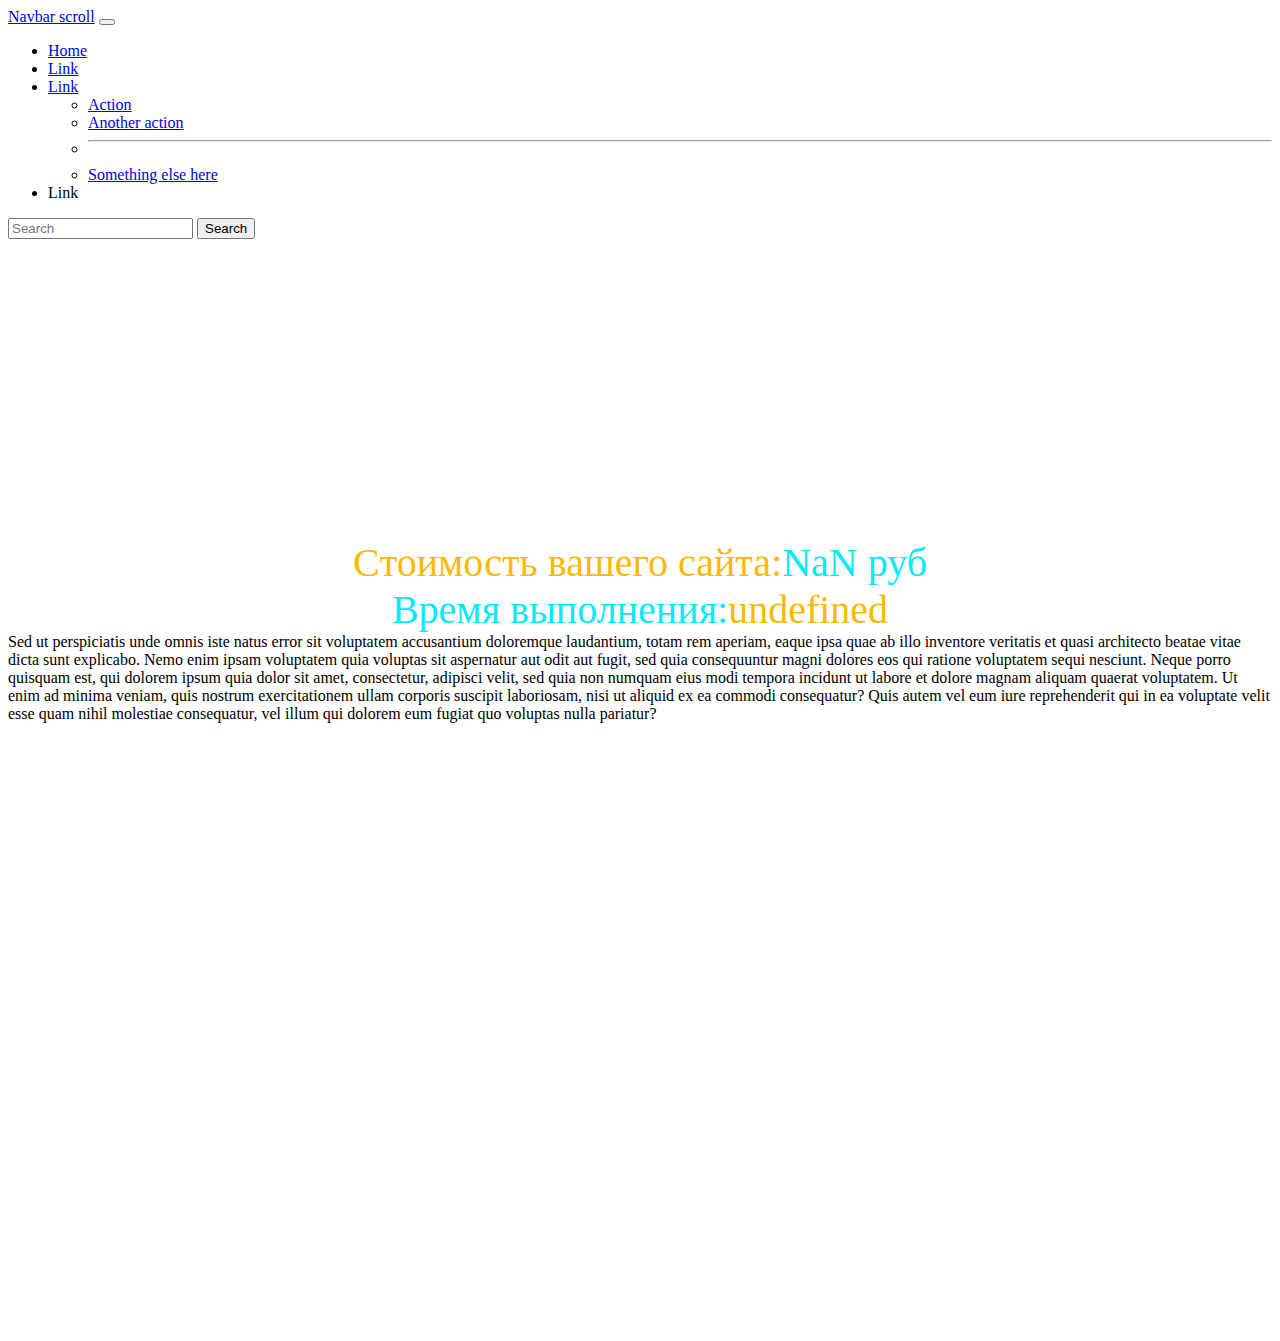
==== src/index.html @ e83d366b "Add files via upload" ====
<!DOCTYPE html>
<html lang="en">
<head>
    <meta charset="UTF-8">
    <meta http-equiv="X-UA-Compatible" content="IE=edge">
    <meta name="viewport" content="width=device-width, initial-scale=1.0">
    <link href="https://cdn.jsdelivr.net/npm/bootstrap@5.1.3/dist/css/bootstrap.min.css" rel="stylesheet" integrity="sha384-1BmE4kWBq78iYhFldvKuhfTAU6auU8tT94WrHftjDbrCEXSU1oBoqyl2QvZ6jIW3" crossorigin="anonymous">
    <link rel="stylesheet" href="css/style.min.css">
    <title>Document</title>

<nav class="navbar navbar-expand-lg navbar-light bg-light">
  <div class="container-fluid">
    <a class="navbar-brand" href="#">Navbar scroll</a>
    <button class="navbar-toggler" type="button" data-bs-toggle="collapse" data-bs-target="#navbarScroll" aria-controls="navbarScroll" aria-expanded="false" aria-label="Toggle navigation">
      <span class="navbar-toggler-icon"></span>
    </button>
    <div class="collapse navbar-collapse" id="navbarScroll">
      <ul class="navbar-nav me-auto my-2 my-lg-0 navbar-nav-scroll" style="--bs-scroll-height: 100px;">
        <li class="nav-item">
          <a class="nav-link active" aria-current="page" href="#">Home</a>
        </li>
        <li class="nav-item">
          <a class="nav-link" href="#">Link</a>
        </li>
        <li class="nav-item dropdown">
          <a class="nav-link dropdown-toggle" href="#" id="navbarScrollingDropdown" role="button" data-bs-toggle="dropdown" aria-expanded="false">
            Link
          </a>
          <ul class="dropdown-menu" aria-labelledby="navbarScrollingDropdown">
            <li><a class="dropdown-item" href="#">Action</a></li>
            <li><a class="dropdown-item" href="#">Another action</a></li>
            <li><hr class="dropdown-divider"></li>
            <li><a class="dropdown-item" href="#">Something else here</a></li>
          </ul>
        </li>
        <li class="nav-item">
          <a class="nav-link disabled">Link</a>
        </li>
      </ul>
      <form class="d-flex">
        <input class="form-control me-2" type="search" placeholder="Search" aria-label="Search">
        <button class="btn btn-outline-success" type="submit">Search</button>
      </form>
    </div>
  </div>
</nav>

</head>
<body>


  <section class="calculator">
    <div class="container">
  
      <div class="output">
        <div class="output_tx">Cтоимость вашего сайта: </div>
        <div class="output_prise"> </div>
      </div>
      <div class="out_time">
  <div class="out_time_tx">Время выполнения: </div>
  <div class="out_time_time"></div>
  
      </div>
  
    </div>
  </section>

  <section class="description">
    <div class="container">
      <div class="row">
        <div class="col-md-7">
          <div class="description_tx">
            Sed ut perspiciatis unde omnis iste natus error sit voluptatem accusantium doloremque laudantium, totam rem aperiam, eaque ipsa quae ab illo inventore veritatis et quasi architecto beatae vitae dicta sunt explicabo. Nemo enim ipsam voluptatem quia voluptas sit aspernatur aut odit aut fugit, sed quia consequuntur magni dolores eos qui ratione voluptatem sequi nesciunt. Neque porro quisquam est, qui dolorem ipsum quia dolor sit amet, consectetur, adipisci velit, sed quia non numquam eius modi tempora incidunt ut labore et dolore magnam aliquam quaerat voluptatem. Ut enim ad minima veniam, quis nostrum exercitationem ullam corporis suscipit laboriosam, nisi ut aliquid ex ea commodi consequatur? Quis autem vel eum iure reprehenderit qui in ea voluptate velit esse quam nihil molestiae consequatur, vel illum qui dolorem eum fugiat quo voluptas nulla pariatur?
          </div>
        
        </div>
  

      </div>





    </div>

    





  </section>
 
   
  
  <script src="js/jquery-3.6.0.min.js"></script>
  <script src="https://cdn.jsdelivr.net/npm/bootstrap@5.1.3/dist/js/bootstrap.bundle.min.js" integrity="sha384-ka7Sk0Gln4gmtz2MlQnikT1wXgYsOg+OMhuP+IlRH9sENBO0LRn5q+8nbTov4+1p" crossorigin="anonymous"></script>  
    <script src="js/script.js"></script>
</body>
</html>
---- src/css/style.min.css ----
.output{margin-top:300px;display:-webkit-box;display:-ms-flexbox;display:flex;-webkit-box-pack:center;-ms-flex-pack:center;justify-content:center}.output_tx{color:#fab908;font-size:40px;font-weight:500}.output_prise{color:#08eafa;font-size:40px;font-weight:500}.out_time{display:-webkit-box;display:-ms-flexbox;display:flex;-webkit-box-pack:center;-ms-flex-pack:center;justify-content:center;color:#08eafa;font-size:40px;font-weight:500}.out_time_time{color:#fab908}.description{min-height:700px}
/*# sourceMappingURL=style.min.css.map */
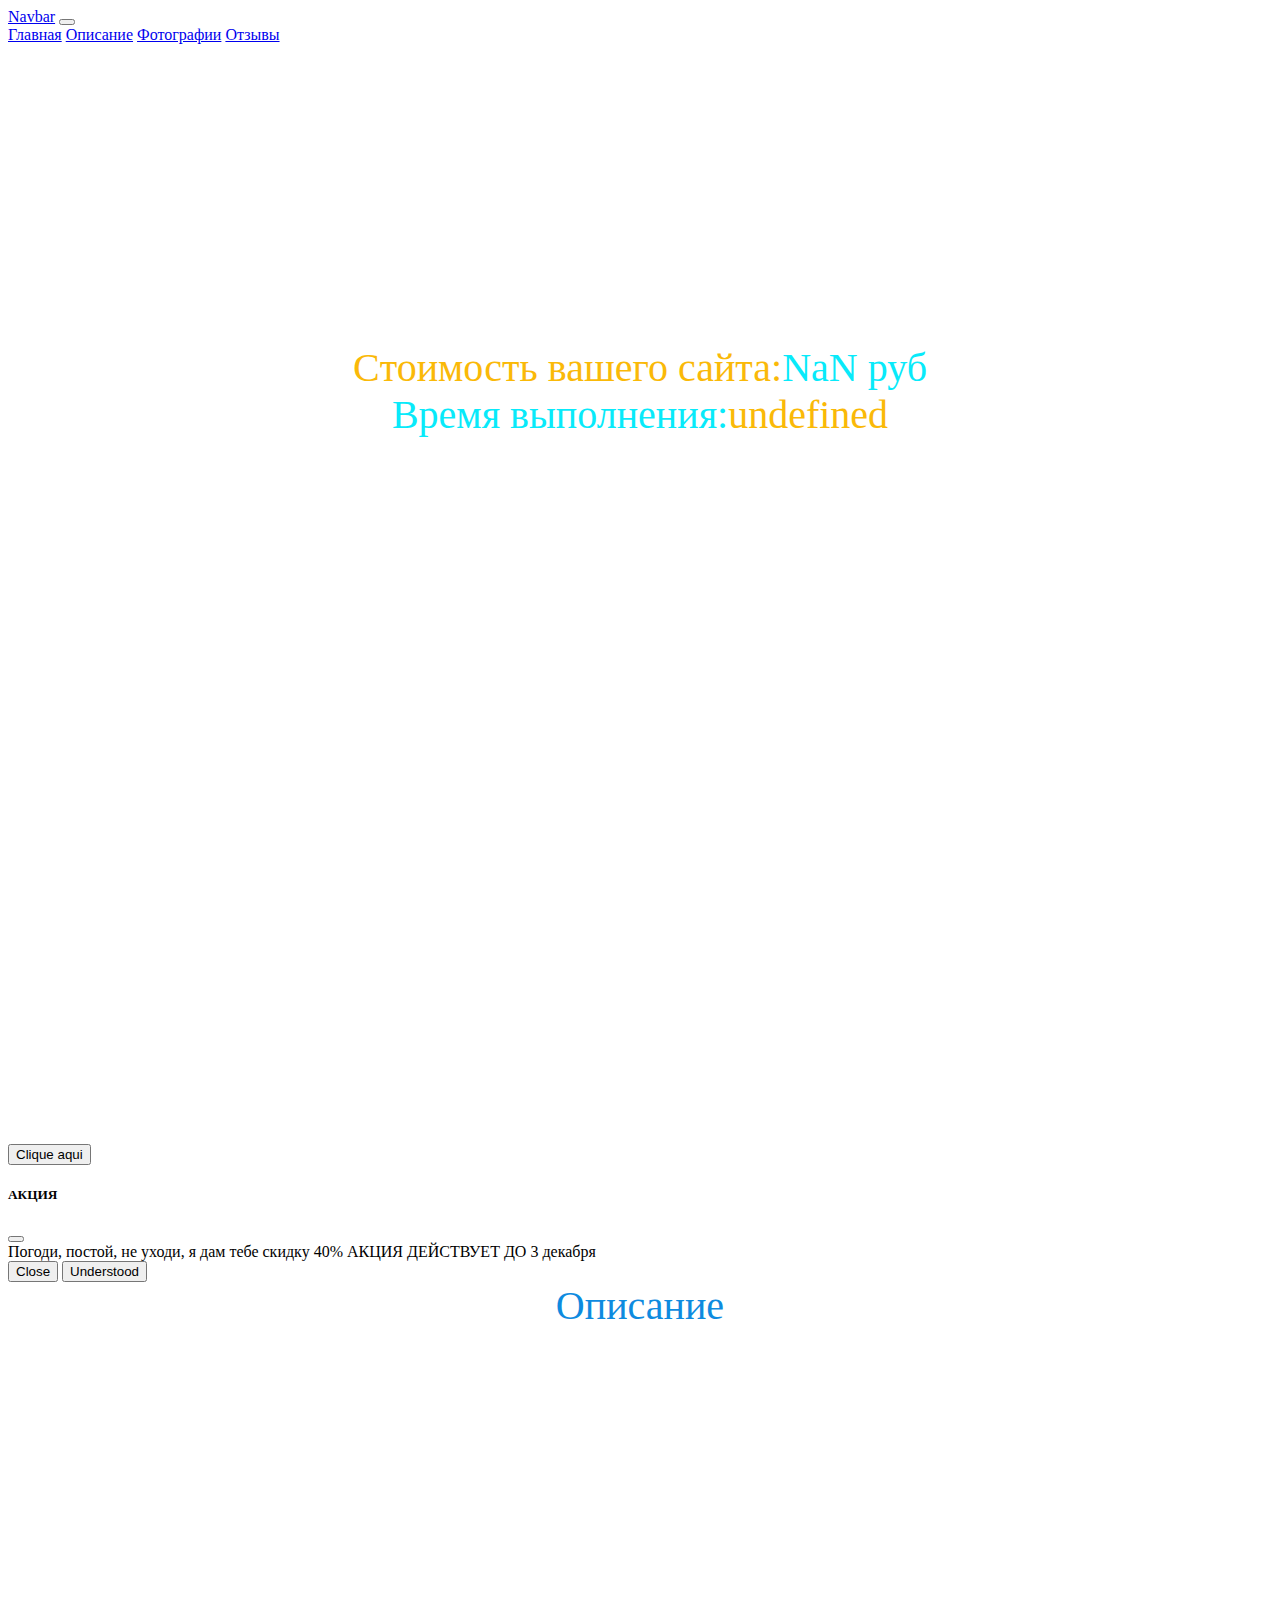
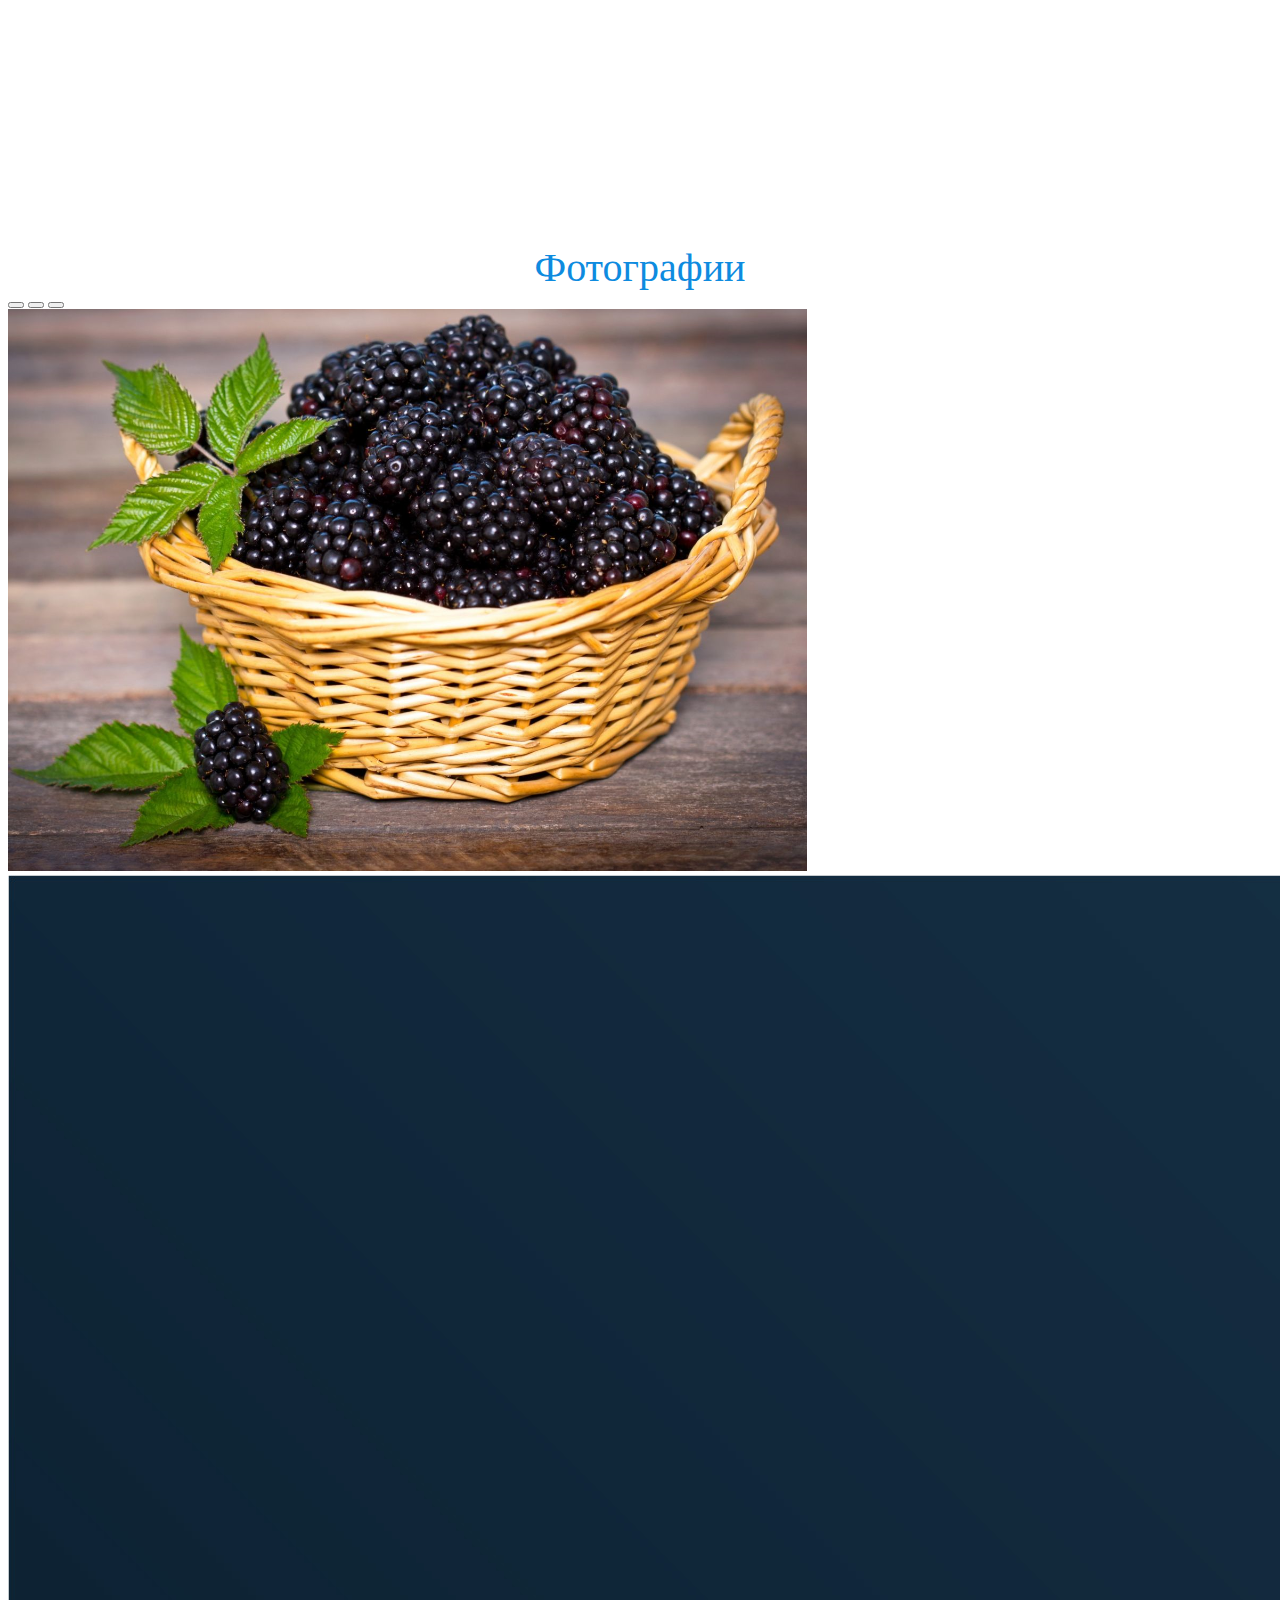
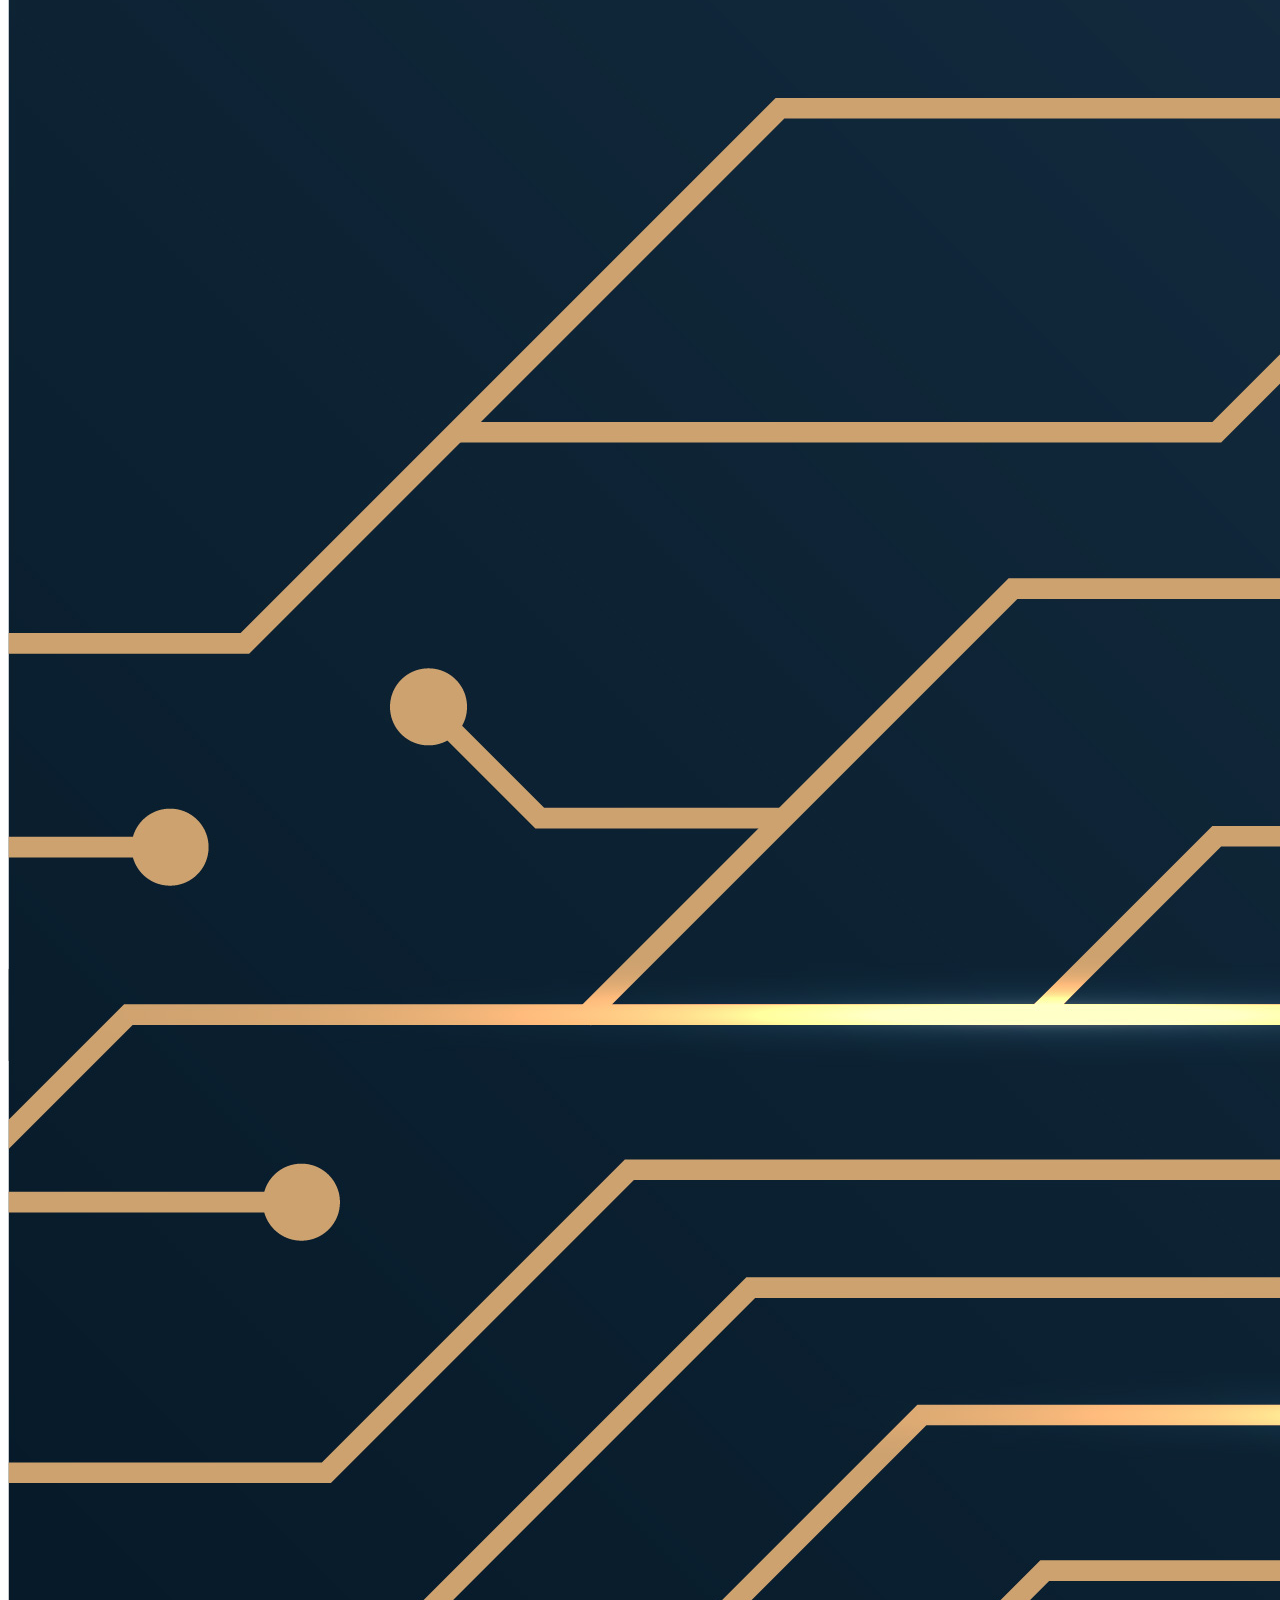
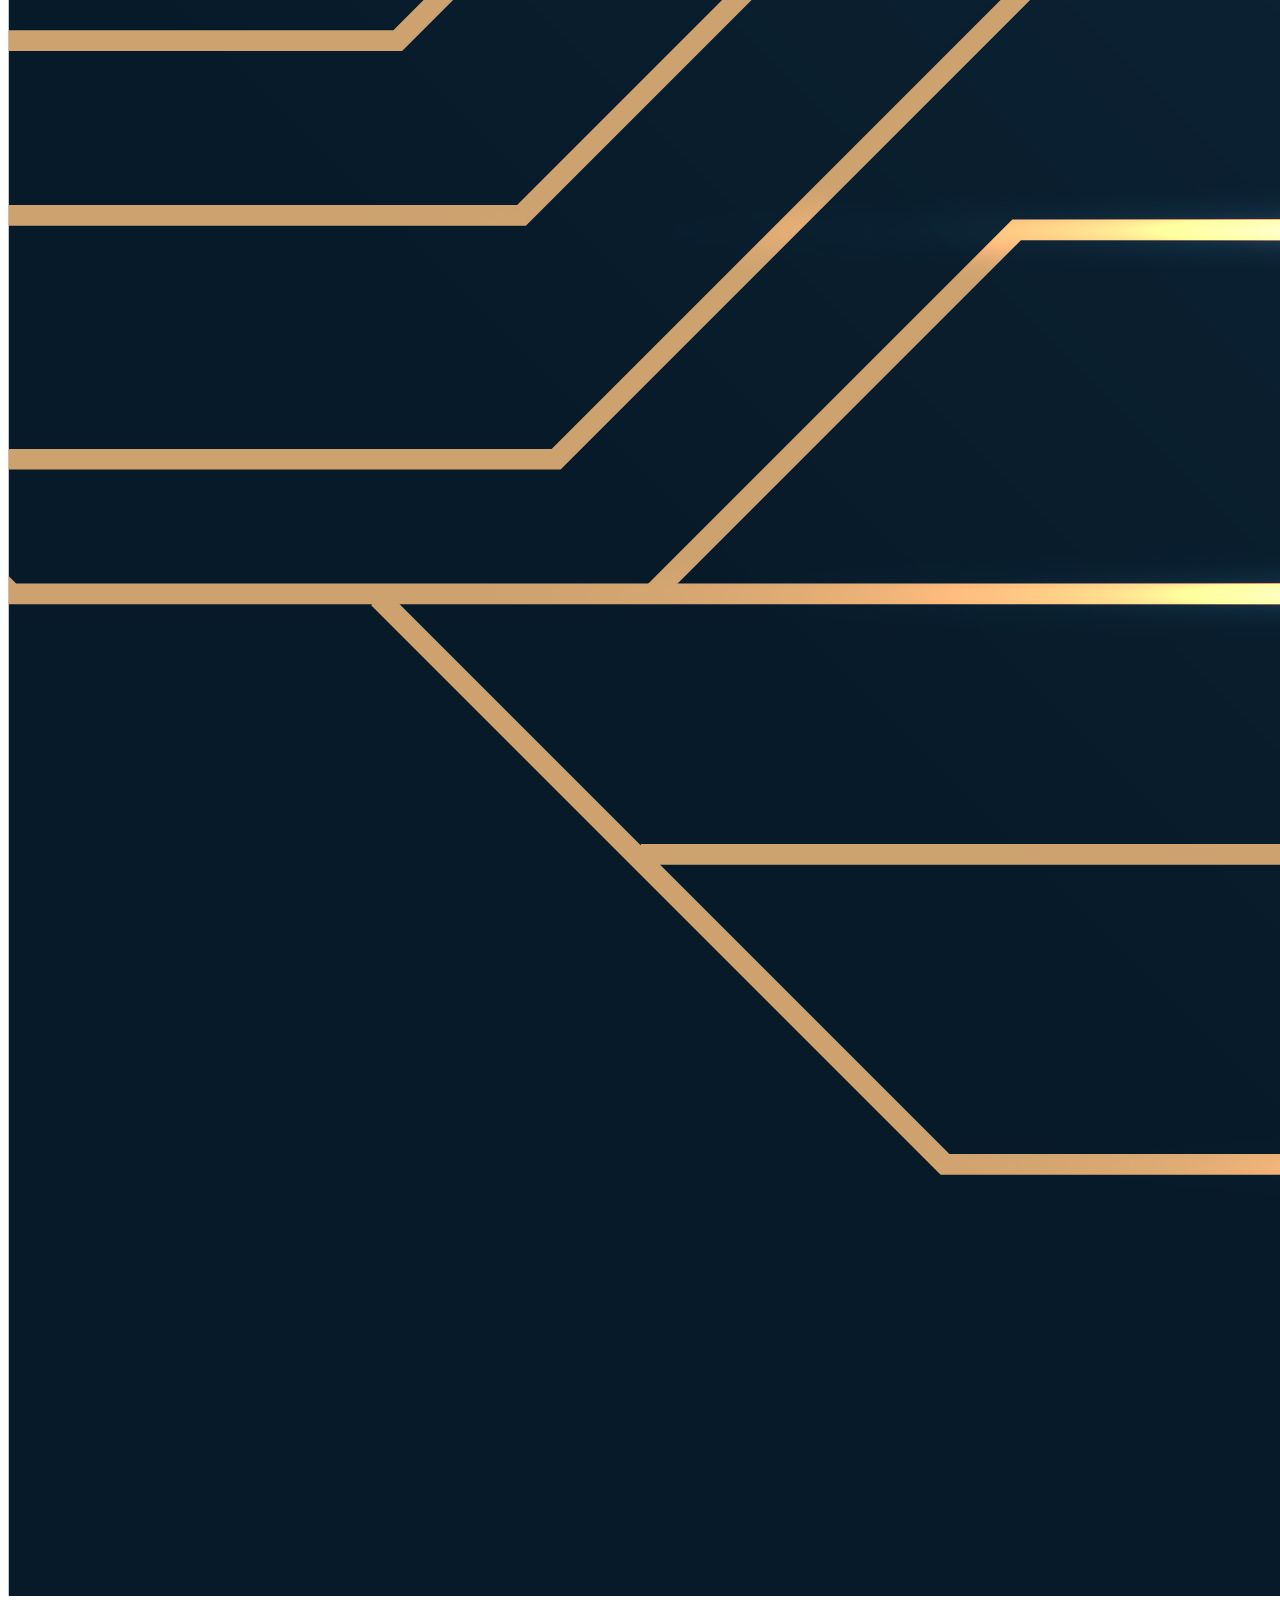
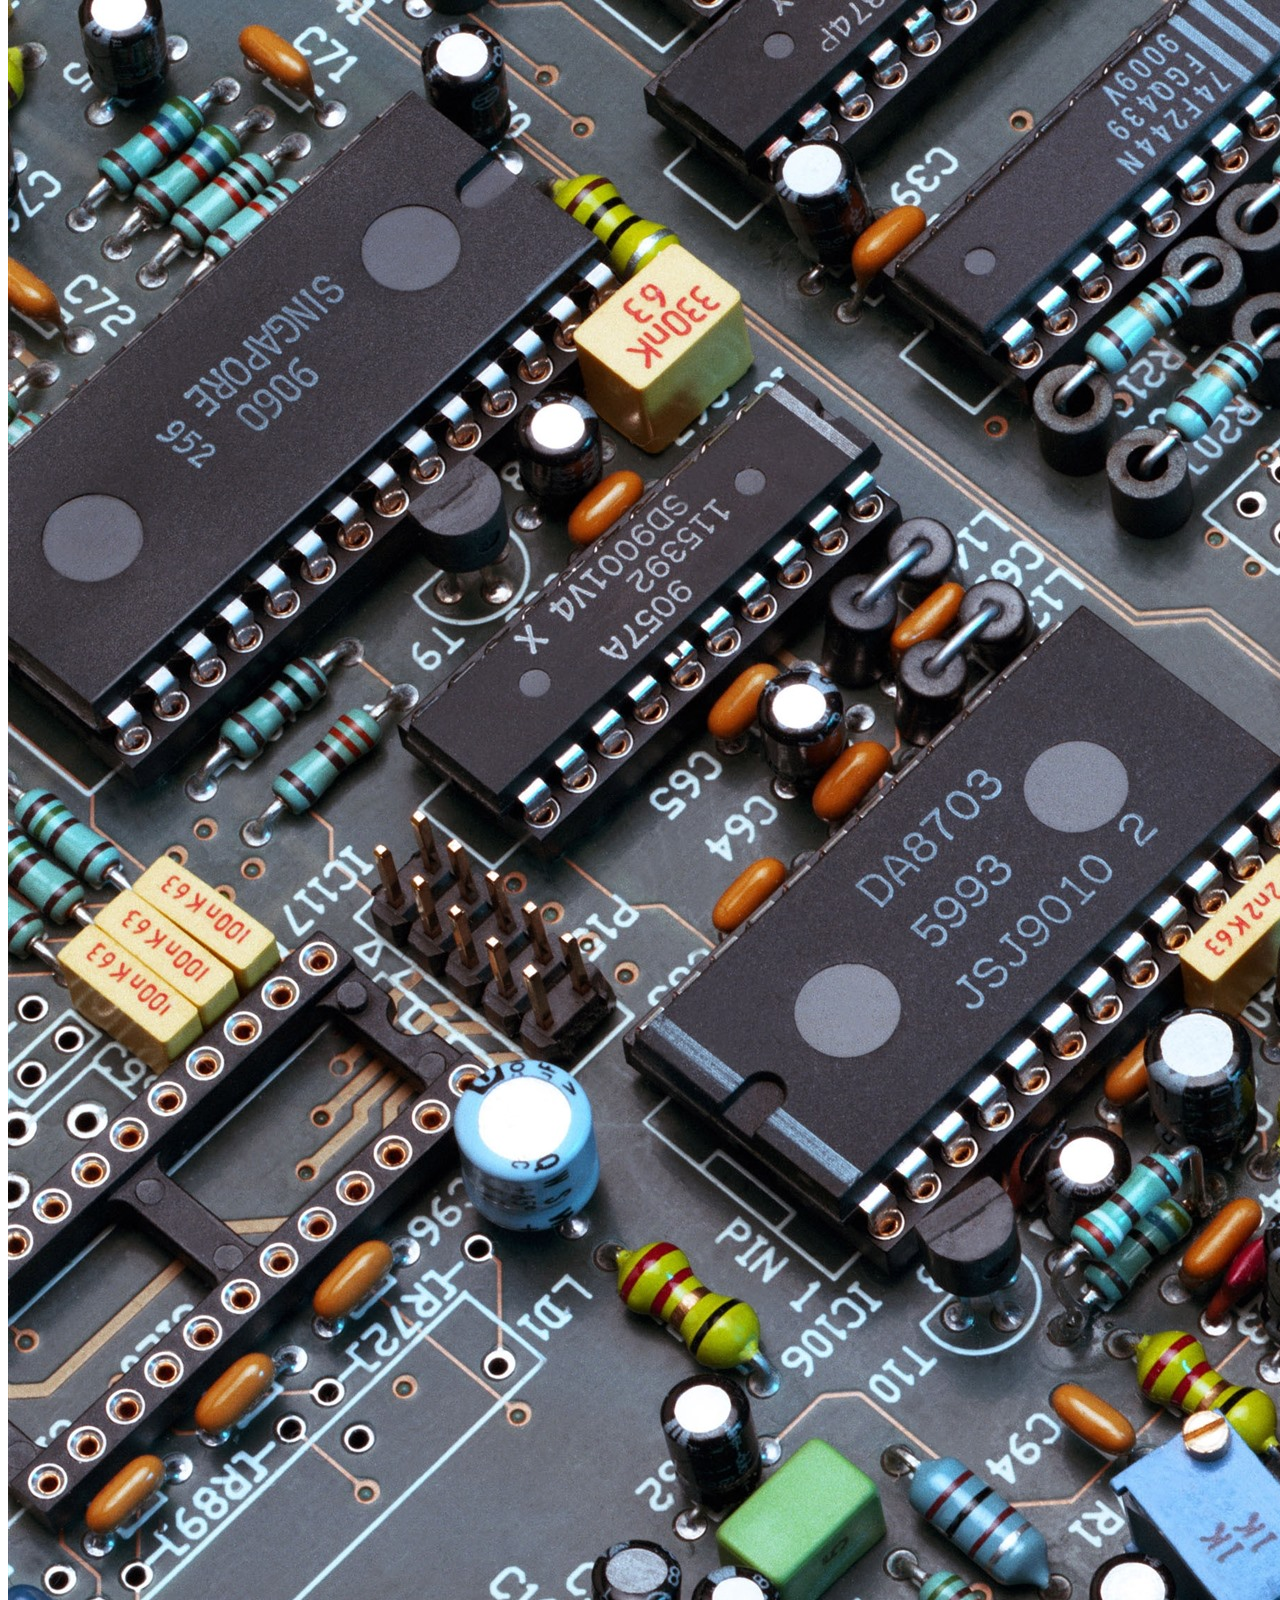
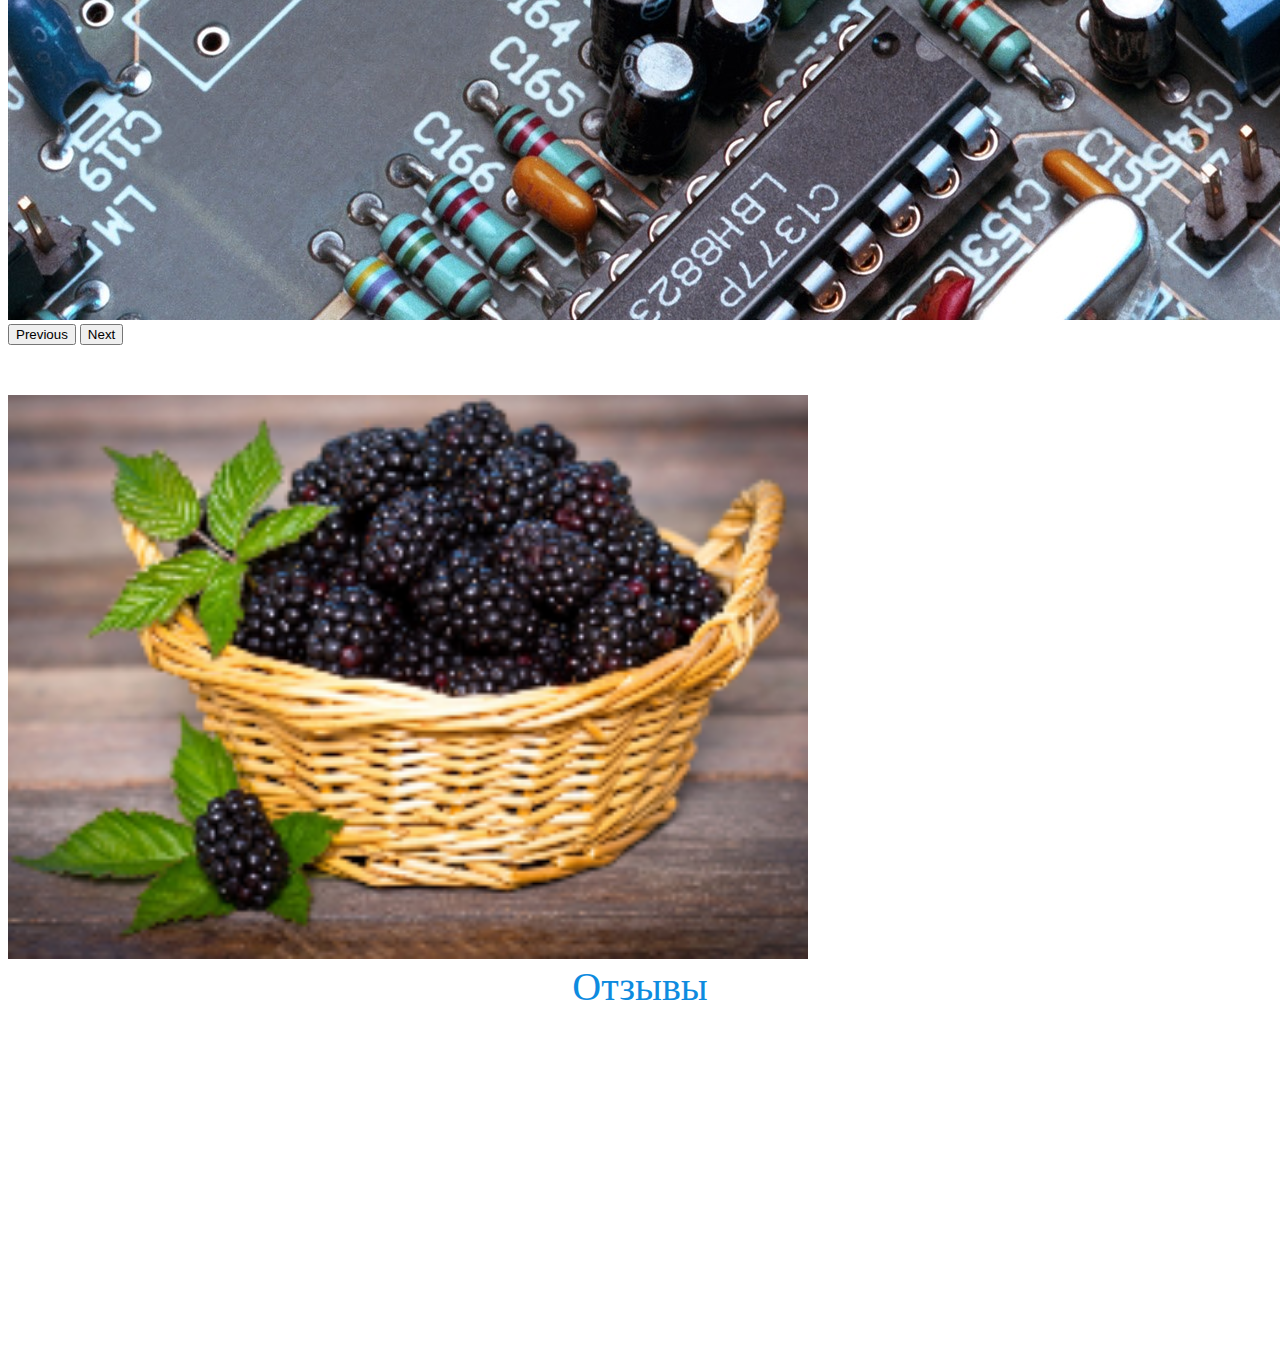
==== commit 3336e868: "Add files via upload" ====
--- a/src/index.html
+++ b/src/index.html
@@ -5,53 +5,45 @@
     <meta http-equiv="X-UA-Compatible" content="IE=edge">
     <meta name="viewport" content="width=device-width, initial-scale=1.0">
     <link href="https://cdn.jsdelivr.net/npm/bootstrap@5.1.3/dist/css/bootstrap.min.css" rel="stylesheet" integrity="sha384-1BmE4kWBq78iYhFldvKuhfTAU6auU8tT94WrHftjDbrCEXSU1oBoqyl2QvZ6jIW3" crossorigin="anonymous">
+    <link rel="stylesheet" href="css/magnific-popup.css">
     <link rel="stylesheet" href="css/style.min.css">
     <title>Document</title>
 
-<nav class="navbar navbar-expand-lg navbar-light bg-light">
-  <div class="container-fluid">
-    <a class="navbar-brand" href="#">Navbar scroll</a>
-    <button class="navbar-toggler" type="button" data-bs-toggle="collapse" data-bs-target="#navbarScroll" aria-controls="navbarScroll" aria-expanded="false" aria-label="Toggle navigation">
-      <span class="navbar-toggler-icon"></span>
-    </button>
-    <div class="collapse navbar-collapse" id="navbarScroll">
-      <ul class="navbar-nav me-auto my-2 my-lg-0 navbar-nav-scroll" style="--bs-scroll-height: 100px;">
-        <li class="nav-item">
-          <a class="nav-link active" aria-current="page" href="#">Home</a>
-        </li>
-        <li class="nav-item">
-          <a class="nav-link" href="#">Link</a>
-        </li>
-        <li class="nav-item dropdown">
-          <a class="nav-link dropdown-toggle" href="#" id="navbarScrollingDropdown" role="button" data-bs-toggle="dropdown" aria-expanded="false">
-            Link
-          </a>
-          <ul class="dropdown-menu" aria-labelledby="navbarScrollingDropdown">
-            <li><a class="dropdown-item" href="#">Action</a></li>
-            <li><a class="dropdown-item" href="#">Another action</a></li>
-            <li><hr class="dropdown-divider"></li>
-            <li><a class="dropdown-item" href="#">Something else here</a></li>
-          </ul>
-        </li>
-        <li class="nav-item">
-          <a class="nav-link disabled">Link</a>
-        </li>
-      </ul>
-      <form class="d-flex">
-        <input class="form-control me-2" type="search" placeholder="Search" aria-label="Search">
-        <button class="btn btn-outline-success" type="submit">Search</button>
-      </form>
+
+<header>
+  <nav class="navbar navbar-expand-lg navbar-light bg-light navbar fixed-top navbar-light bg-light">
+    <div class="container-fluid">
+      <a class="navbar-brand" href="#">Navbar</a>
+      <button class="navbar-toggler" type="button" data-bs-toggle="collapse" data-bs-target="#navbarNavAltMarkup" aria-controls="navbarNavAltMarkup" aria-expanded="false" aria-label="Toggle navigation">
+        <span class="navbar-toggler-icon"></span>
+      </button>
+      <div class="collapse navbar-collapse" id="navbarNavAltMarkup">
+        <div class="navbar-nav">
+          <a class="nav-link active" aria-current="page" href="#home">Главная</a>
+          <a class="nav-link" href="#desc">Описание</a>
+          <a class="nav-link" href="#phot">Фотографии</a>
+          <a class="nav-link" href="#review">Отзывы</a>
+          <a class="nav-link disabled"></a>
+        </div>
+      </div>
     </div>
-  </div>
-</nav>
+  </nav>
+</header>
+  
+
+ 
+
+
+    
 
 </head>
 <body>
 
 
-  <section class="calculator">
+  <section class="calculator" id="home">
     <div class="container">
   
+
       <div class="output">
         <div class="output_tx">Cтоимость вашего сайта: </div>
         <div class="output_prise"> </div>
@@ -65,8 +57,34 @@
     </div>
   </section>
 
-  <section class="description">
+  <section class="description" id="desc">
     <div class="container">
+      <!-- Button trigger modal -->
+<button type="button" class="btn btn-primary" data-bs-toggle="modal" data-bs-target="#staticBackdrop">
+  Clique aqui
+</button>
+
+<!-- Modal -->
+<div class="modal fade" id="staticBackdrop" data-bs-backdrop="static" data-bs-keyboard="false" tabindex="-1" aria-labelledby="staticBackdropLabel" aria-hidden="true">
+  <div class="modal-dialog">
+    <div class="modal-content">
+      <div class="modal-header">
+        <h5 class="modal-title" id="staticBackdropLabel">АКЦИЯ</h5>
+        <button type="button" class="btn-close" data-bs-dismiss="modal" aria-label="Close"></button>
+      </div>
+      <div class="modal-body">
+        Погоди, постой, не уходи, я дам тебе скидку 40%
+        АКЦИЯ ДЕЙСТВУЕТ ДО 3 декабря
+      </div>
+      <div class="modal-footer">
+        <button type="button" class="btn btn-secondary" data-bs-dismiss="modal">Close</button>
+        <button type="button" class="btn btn-primary">Understood</button>
+      </div>
+    </div>
+  </div>
+</div>
+
+      <div class="description_title">Описание</div>
       <div class="row">
         <div class="col-md-7">
           <div class="description_tx">
@@ -74,28 +92,71 @@
           </div>
         
         </div>
-  
-
       </div>
+    </div>
+  </section>
+ <section class="photos" id="phot">
+<div class="container">
+<div class="row">
+<div class="photos_tx">Фотографии</div>
 
 
+<div class="row justify-content-center">
+
+  <div id="carouselExampleIndicators" class="carousel slide" data-bs-ride="carousel">
+    <div class="carousel-indicators">
+      <button type="button" data-bs-target="#carouselExampleIndicators" data-bs-slide-to="0" class="active" aria-current="true" aria-label="Slide 1"></button>
+      <button type="button" data-bs-target="#carouselExampleIndicators" data-bs-slide-to="1" aria-label="Slide 2"></button>
+      <button type="button" data-bs-target="#carouselExampleIndicators" data-bs-slide-to="2" aria-label="Slide 3"></button>
+    </div>
+    <div class="carousel-inner">
+      <div class="carousel-item active">
+        <img src="img/blueberry.png" class="d-block w-100" href="img/blueberry.png" alt="...">
+      </div>
+      <div class="carousel-item">
+        <img src="img/17657.jpg" class="d-block w-100" href="img/17657.jpg" alt="...">
+      </div>
+      <div class="carousel-item">
+        <img src="img/el_comp_fon.jpg" class="d-block w-100" href="img/el_comp_fon.jpg" alt="...">
+      </div>
+    </div>
+    <button class="carousel-control-prev" type="button" data-bs-target="#carouselExampleIndicators" data-bs-slide="prev">
+      <span class="carousel-control-prev-icon" aria-hidden="true"></span>
+      <span class="visually-hidden">Previous</span>
+    </button>
+    <button class="carousel-control-next" type="button" data-bs-target="#carouselExampleIndicators" data-bs-slide="next">
+      <span class="carousel-control-next-icon" aria-hidden="true"></span>
+      <span class="visually-hidden">Next</span>
+    </button>
+  </div>
 
 
+<img data-target="123" class="photos_img" src="img/blueberry_bad.png" data-src="img/blueberry.png" href="img/17657.jpg" alt="" >
 
+</div>
+
+</div>
+</div>
+ </section>
+   <section class="review" id="review">
+<div class="container">
+<div class="review_title">
+  Отзывы
+</div>
+
+  <div class="row justify-content-center">
+
+    
     </div>
 
-    
 
-
-
-
-
-  </section>
- 
-   
+</div>
+   </section>
   
   <script src="js/jquery-3.6.0.min.js"></script>
   <script src="https://cdn.jsdelivr.net/npm/bootstrap@5.1.3/dist/js/bootstrap.bundle.min.js" integrity="sha384-ka7Sk0Gln4gmtz2MlQnikT1wXgYsOg+OMhuP+IlRH9sENBO0LRn5q+8nbTov4+1p" crossorigin="anonymous"></script>  
-    <script src="js/script.js"></script>
+  <script src="js/jquery.magnific-popup.min.js"></script>
+  <script src="js/wow.min.js"></script>
+  <script src="js/script.js"></script>
 </body>
 </html>--- a/src/css/style.min.css
+++ b/src/css/style.min.css
@@ -1,2 +1,2 @@
-.output{margin-top:300px;display:-webkit-box;display:-ms-flexbox;display:flex;-webkit-box-pack:center;-ms-flex-pack:center;justify-content:center}.output_tx{color:#fab908;font-size:40px;font-weight:500}.output_prise{color:#08eafa;font-size:40px;font-weight:500}.out_time{display:-webkit-box;display:-ms-flexbox;display:flex;-webkit-box-pack:center;-ms-flex-pack:center;justify-content:center;color:#08eafa;font-size:40px;font-weight:500}.out_time_time{color:#fab908}.description{min-height:700px}
+.calculator{min-height:800px}.output{margin-top:300px;display:-webkit-box;display:-ms-flexbox;display:flex;-webkit-box-pack:center;-ms-flex-pack:center;justify-content:center}.output_tx{color:#fab908;font-size:40px;font-weight:500}.output_prise{color:#08eafa;font-size:40px;font-weight:500}.out_time{display:-webkit-box;display:-ms-flexbox;display:flex;-webkit-box-pack:center;-ms-flex-pack:center;justify-content:center;color:#08eafa;font-size:40px;font-weight:500}.out_time_time{color:#fab908}.description{min-height:700px}.description_title{text-align:center;font-size:40px;font-weight:500;color:#0e8bdf}.description_tx{opacity:0;font-size:28px;margin-top:40px}.description_tx.show{opacity:1;-webkit-transition:opacity 0.7s;transition:opacity 0.7s}.photos_tx{text-align:center;font-size:40px;font-weight:500;color:#0e8bdf}.photos_img{width:800px;margin-top:50px}.review{min-height:400px}.review_title{text-align:center;font-size:40px;font-weight:500;color:#0e8bdf}
 /*# sourceMappingURL=style.min.css.map */